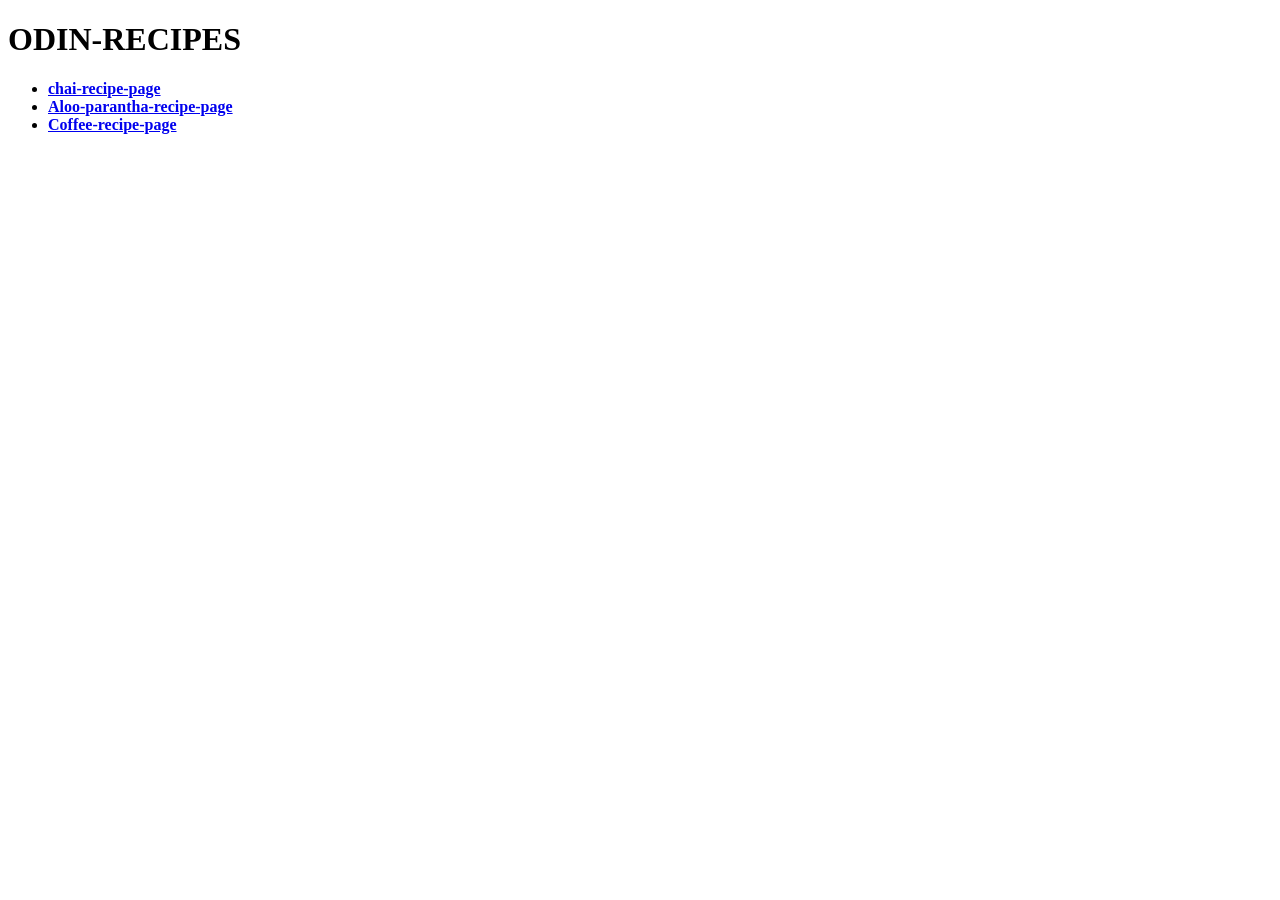
==== index.html @ ca005f05 "completed recipes project" ====
<!DOCTYPE html>
<html lang="en">

<head>
    <meta charset="DTF-8">
    <title>ODIN-RECIPES</title>
</head>

<body>
    <h1>ODIN-RECIPES </h1>
<ul>
    <li><a href="recipes/chai.html" target="blank"><strong>chai-recipe-page</strong></a></li>
    <li><a href="recipes/aloo-parantha.html" target="blank"><strong>Aloo-parantha-recipe-page</strong></a></li>
    <li><a href="recipes/coffee.html" target="blank"><strong>Coffee-recipe-page</strong></a></li>
   </ul>
</body>
</html>
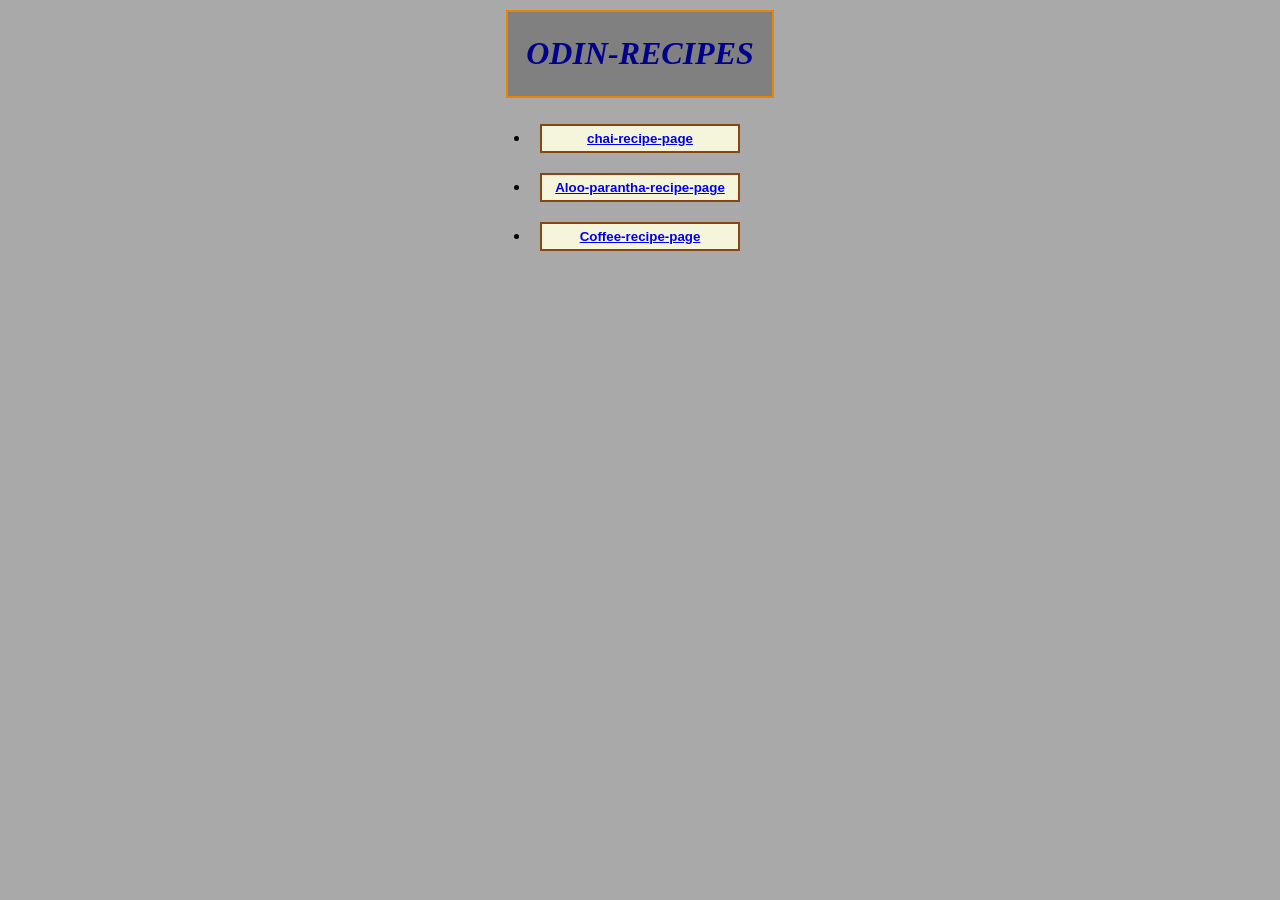
==== commit 9744fb28: "Added CSS to recipes project" ====
--- a/index.html
+++ b/index.html
@@ -4,14 +4,16 @@
 <head>
     <meta charset="DTF-8">
     <title>ODIN-RECIPES</title>
+    <link rel="stylesheet" href="style.css">
 </head>
 
-<body>
-    <h1>ODIN-RECIPES </h1>
-<ul>
-    <li><a href="recipes/chai.html" target="blank"><strong>chai-recipe-page</strong></a></li>
-    <li><a href="recipes/aloo-parantha.html" target="blank"><strong>Aloo-parantha-recipe-page</strong></a></li>
-    <li><a href="recipes/coffee.html" target="blank"><strong>Coffee-recipe-page</strong></a></li>
+<body class="index-body">
+    <div class="recipe-head"><strong><em><h1>ODIN-RECIPES </h1></div></em></strong>
+    <div class="recipe">
+     <ul>
+   <li><a href="recipes/chai.html" target="blank"><strong><button>chai-recipe-page</strong></a></li></button>
+    <li><a href="recipes/aloo-parantha.html" target="blank"><button><strong>Aloo-parantha-recipe-page</strong></a></li></button>
+    <li><a href="recipes/coffee.html" target="blank"><strong><button>Coffee-recipe-page</strong></a></li></button>
    </ul>
 </body>
 </html>
--- a/style.css
+++ b/style.css
@@ -0,0 +1,83 @@
+.index-body {
+    font-size:16px;
+    background-color:darkgrey;
+    width: 300px;
+    margin:auto;
+    padding:10px;
+    
+}
+
+
+
+.recipe-head {
+    text-align: center;
+    color: darkblue;
+    padding:2px;
+    border:2px double rgb(233, 132, 0);
+    width:260px;
+    margin: auto;
+    background-color: gray;
+    
+}
+
+
+
+
+button,span {
+    padding:5px;
+    border:2px double saddlebrown;
+    width:200px;
+    margin:10px;
+    background-color: beige;
+    font-family: sans-serif;
+    font-weight: bold;
+
+}
+
+
+
+button:hover {
+    background-color: red;
+    display: inline;
+  
+}
+
+body {
+    background-color:beige;
+
+}
+
+.heading {
+    text-align: center;
+    color: darkred;
+    font-family: sans-serif;
+    font-weight: bold;
+    padding: 0px;
+}
+
+.home:hover{
+    background-color: red;
+
+}
+button.home{
+    margin-left:900px;
+    display: inline-block;
+}
+
+.img{
+    height:auto;
+    width: auto;
+    padding:1px;
+  margin-left: 100px;
+  margin-top: -20px;
+}
+
+.content {
+    color:darkred;
+    padding:3px;
+    border:5px double green;
+}
+
+span:hover{
+    background-color: rgb(243, 12, 12);
+}
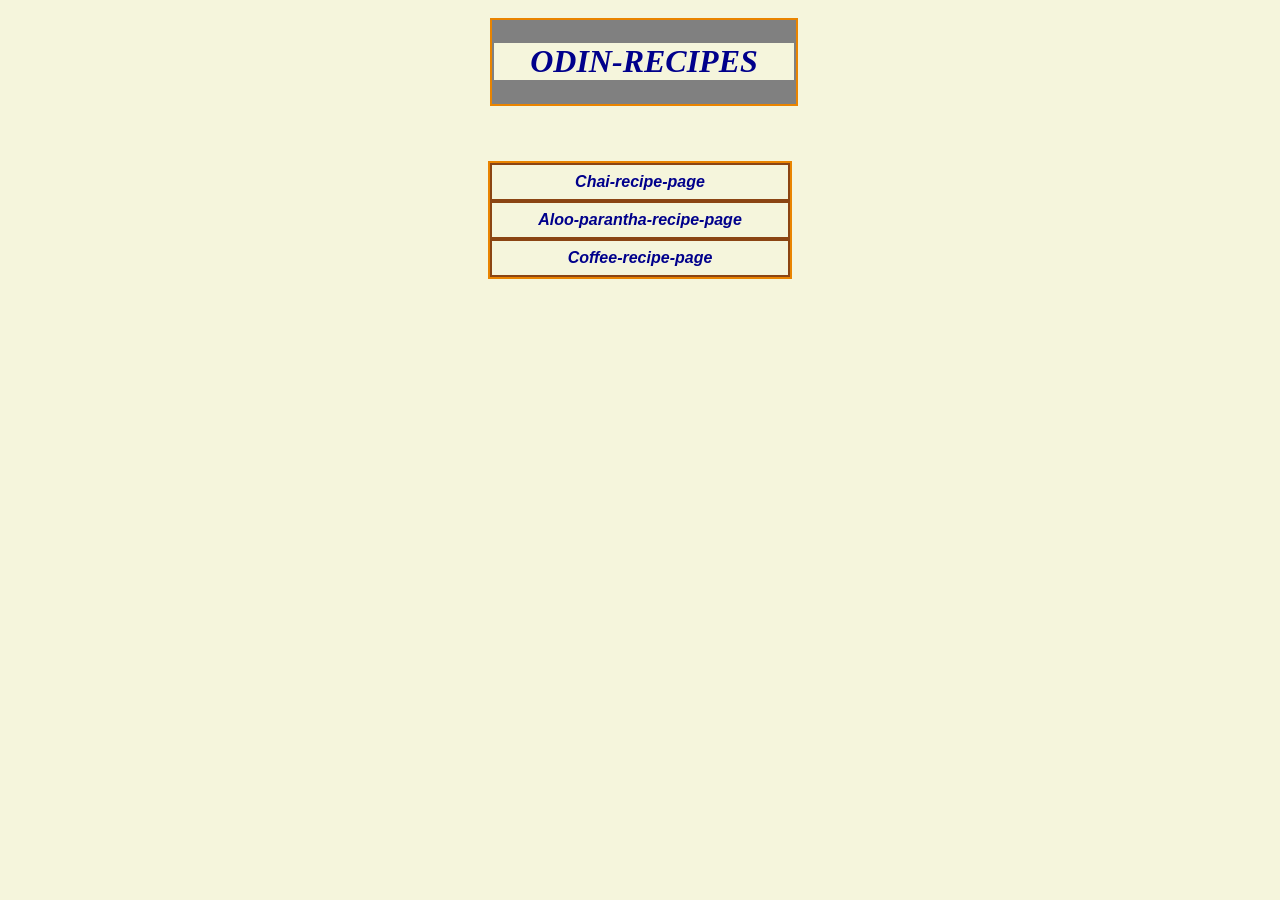
==== commit 933701ff: "FIXED BUGS OF RECIPES PROJECT" ====
--- a/index.html
+++ b/index.html
@@ -2,18 +2,22 @@
 <html lang="en">
 
 <head>
-    <meta charset="DTF-8">
+    <meta charset="UTF-8">
     <title>ODIN-RECIPES</title>
     <link rel="stylesheet" href="style.css">
 </head>
 
-<body class="index-body">
-    <div class="recipe-head"><strong><em><h1>ODIN-RECIPES </h1></div></em></strong>
+<body>
+
+<div  class="index-body">
+    <div class="recipe-head"><h1>ODIN-RECIPES </h1></div>
     <div class="recipe">
-     <ul>
-   <li><a href="recipes/chai.html" target="blank"><strong><button>chai-recipe-page</strong></a></li></button>
-    <li><a href="recipes/aloo-parantha.html" target="blank"><button><strong>Aloo-parantha-recipe-page</strong></a></li></button>
-    <li><a href="recipes/coffee.html" target="blank"><strong><button>Coffee-recipe-page</strong></a></li></button>
-   </ul>
+     
+   <a href="recipes/chai.html" target="_blank" class="nav-btn">Chai-recipe-page</a>
+    <a href="recipes/aloo-parantha.html" target="_blank" class="nav-btn">Aloo-parantha-recipe-page</a>
+    <a href="recipes/coffee.html" target="_blank" class="nav-btn">Coffee-recipe-page</a>
+   </div>
+</div>
 </body>
+
 </html>
--- a/style.css
+++ b/style.css
@@ -1,50 +1,51 @@
-.index-body {
-    font-size:16px;
-    background-color:darkgrey;
-    width: 300px;
-    margin:auto;
-    padding:10px;
-    
+* {
+    background-color: beige; 
 }
 
-
+.index-body{
+    width: 300px;
+    margin: auto;
+    padding: 10px;
+    display: flex;
+    flex-direction: column;
+    align-items: center;
+}
 
 .recipe-head {
     text-align: center;
     color: darkblue;
     padding:2px;
     border:2px double rgb(233, 132, 0);
-    width:260px;
+    width:100%;
     margin: auto;
     background-color: gray;
-    
+    font-style: italic;
+    font-weight: bold;
 }
 
-
-
-
-button,span {
-    padding:5px;
-    border:2px double saddlebrown;
-    width:200px;
-    margin:10px;
-    background-color: beige;
-    font-family: sans-serif;
-    font-weight: bold;
-
+.recipe {
+    border:2px double rgb(233, 132, 0);
+    width: 300px;
+    margin: 20px;
+    margin-top: 55px; 
 }
 
-
-
-button:hover {
-    background-color: red;
-    display: inline;
-  
+.nav-btn {
+    display: block;
+    padding: 8px;
+    border: 2px solid saddlebrown;
+    background-color: beige;
+    text-align: center;
+    font-weight: bold;
+    font-family: sans-serif;
+    text-decoration: none;
+    color: darkblue;
+    font-style:italic
 }
 
-body {
-    background-color:beige;
-
+.nav-btn:hover {
+    background-color: red;
+    color: white;
 }
 
 .heading {
@@ -55,29 +56,35 @@
     padding: 0px;
 }
 
-.home:hover{
-    background-color: red;
-
-}
-button.home{
-    margin-left:900px;
-    display: inline-block;
+.home{
+    color: red;
+    font-weight: bold;
+    font-family: sans-serif;   
+       padding:2px;
+       border: 1px solid red;
+    
+      text-align: center;
+      margin-left: 700px;
 }
 
-.img{
-    height:auto;
-    width: auto;
-    padding:1px;
-  margin-left: 100px;
-  margin-top: -20px;
+
+ 
+.capital{
+    color: darkred;
+    font-weight: bolder;
+}
+    
+.content{
+    color:darkred;
+    padding:3px;
+    border:10px double green;
+    margin-bottom:15px;
+    width:800px;
+    margin:auto;
+}
+.home:hover {
+    background-color:black;
 }
 
-.content {
-    color:darkred;
-    padding:3px;
-    border:5px double green;
-}
 
-span:hover{
-    background-color: rgb(243, 12, 12);
-}+
